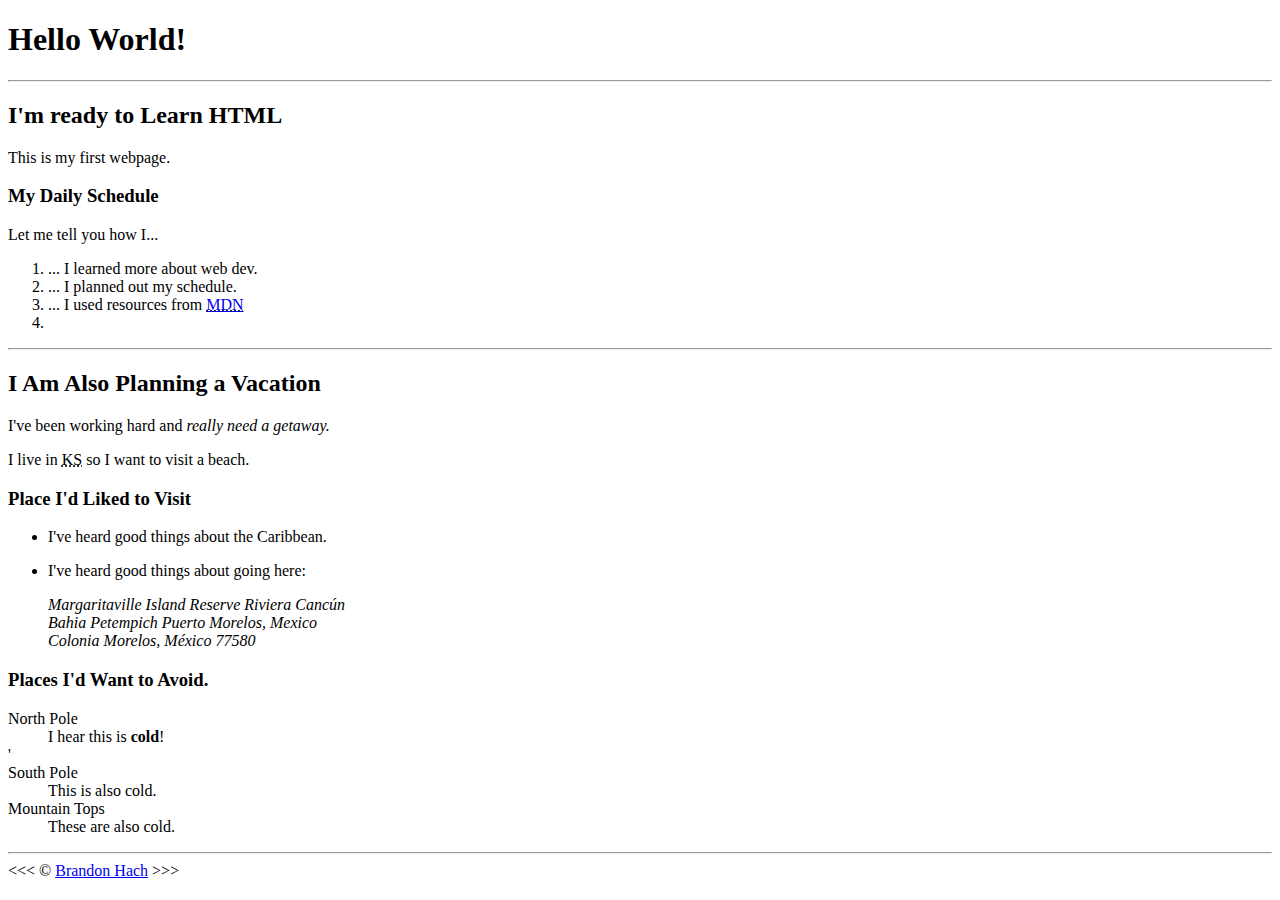
==== website/index.html @ 8697fde5 "added about.html more code in index.html" ====
<!DOCTYPE html>
<html lang="en">

<head>
    <meta charset="UTF-8"> 
    <meta name="author" content="Brandon Hach">
    <meta name="description" content="This page contains all the things I am learning how to create as I learn HMTL.">
    <title>My First Webpage</title>
    <link rel="icon" href="html5.png" type="image/x-icon">
    <link rel="stylesheet" href="main.css" type="text/css">
</head>

<body>
    <h1>Hello World!</h1>

    <hr>

    <h2>I'm ready to Learn HTML</h2>
    <p>This is my first webpage.</p>

    <h3>My Daily Schedule</h3>
    <p>Let me tell you how I...</p>
    <ol>
        <li>... I learned more about web dev.</li>
        <li>... I planned out my schedule.</li>
        <li>... I used resources from <abbr title="Mozilla Developer Network"><a href="https://developer.mozilla.org/">MDN</a></abbr><li>
    </ol>

    <hr>

    <h2>I Am Also Planning a Vacation</h2>
    <p>I've been working hard and <em>really need a getaway.</em></p>
    <p>I live in <abbr title="Kansas">KS</abbr> so I want to visit a beach.</p>

    <h3>Place I'd Liked to Visit</h3>
    <ul>
    <li><p>I've heard good things about the Caribbean.</p></li>
    <li><p>I've heard good things about going here:</p>
    <address>
        Margaritaville Island Reserve Riviera Cancún<br>
        Bahia Petempich Puerto Morelos, Mexico<br>
        Colonia Morelos, México 77580
    </address>
</li>
</ul>

    <!-- TODO: Add more places -->
    <h3>Places I'd Want to Avoid.</h3>
    <dl>
        <dt>North Pole</dt>
        <dd>I hear this is <strong>cold</strong>!</dd>'
        
        <dt>South Pole</dt>
        <dd>This is also cold.</dd>

        <dt>Mountain Tops</dt>
        <dd>These are also cold.</dd>
    </dl>

    <hr>
    &lt;&lt;&lt; &copy; <a href="about.html">Brandon Hach</a> &gt;&gt;&gt;
</body>

</html>
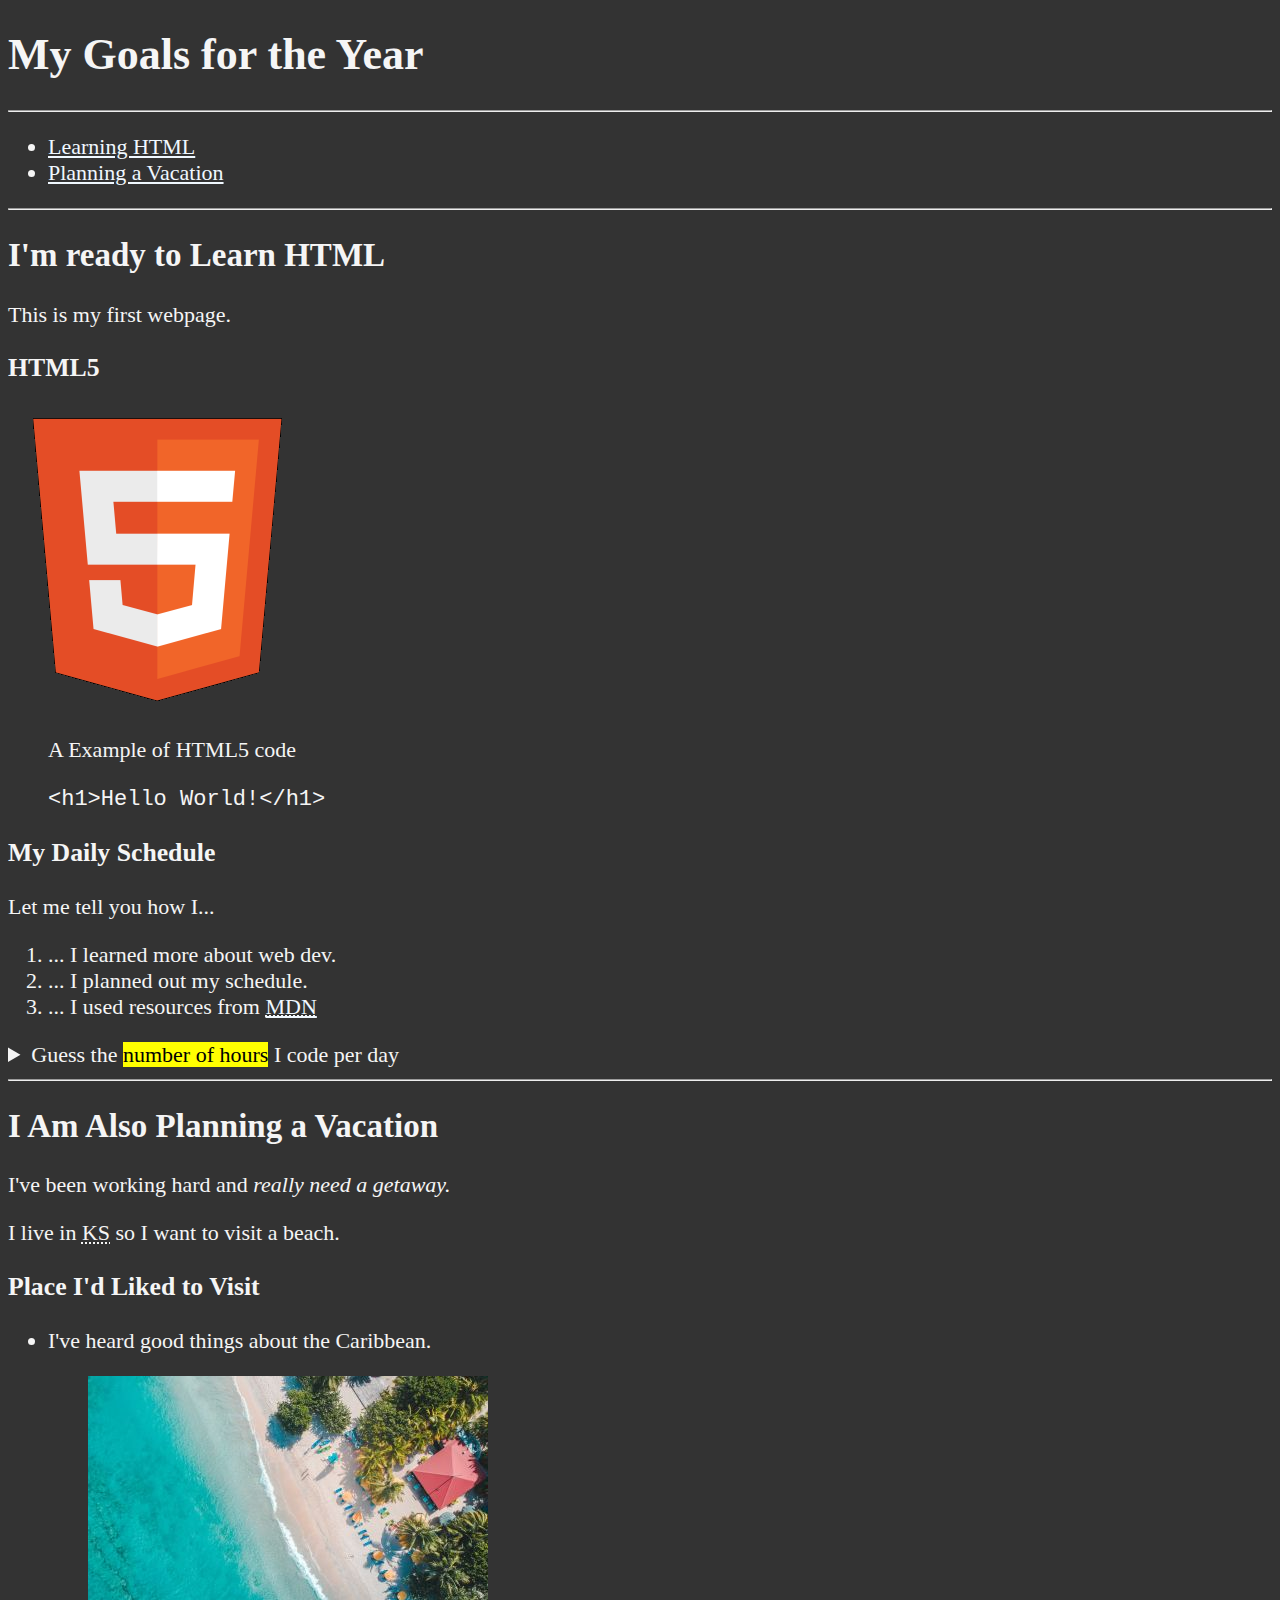
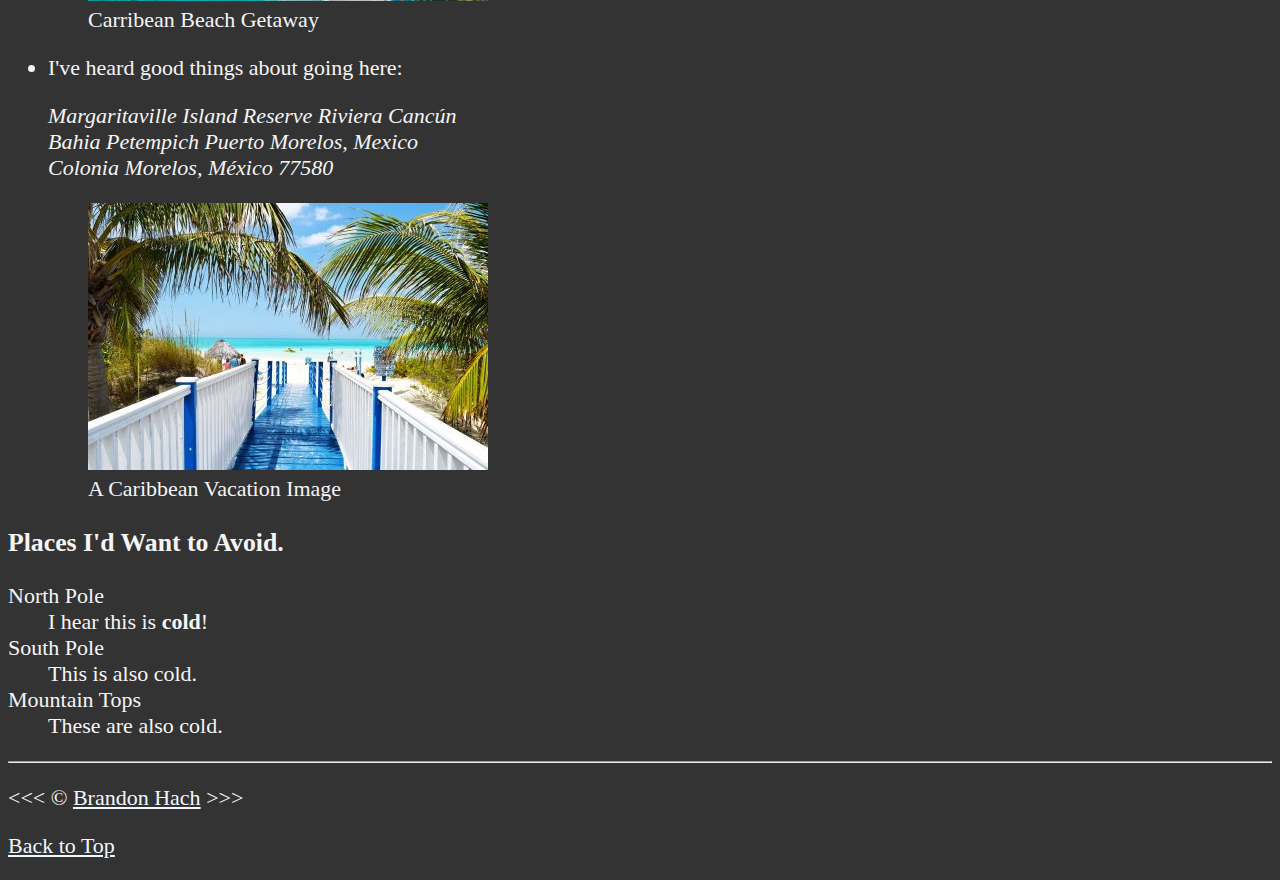
==== commit 7e7d075e: "added img and updated index" ====
--- a/website/index.html
+++ b/website/index.html
@@ -1,64 +1,150 @@
 <!DOCTYPE html>
 <html lang="en">
+	<head>
+		<meta charset="UTF-8" />
+		<meta name="author" content="Brandon Hach" />
+		<meta
+			name="description"
+			content="This page contains all the things I am learning how to create as I learn HMTL."
+		/>
+		<title>My First Webpage</title>
+		<link rel="icon" href="html5.png" type="image/x-icon" />
+		<link rel="stylesheet" href="main.css" type="text/css" />
+		<!-- https://loremipsum.io/
+				https://unsplash.com/ -->
+	</head>
 
-<head>
-    <meta charset="UTF-8"> 
-    <meta name="author" content="Brandon Hach">
-    <meta name="description" content="This page contains all the things I am learning how to create as I learn HMTL.">
-    <title>My First Webpage</title>
-    <link rel="icon" href="html5.png" type="image/x-icon">
-    <link rel="stylesheet" href="main.css" type="text/css">
-</head>
+	<body>
+		<header>
+			<h1>My Goals for the Year</h1>
 
-<body>
-    <h1>Hello World!</h1>
+			<hr />
 
-    <hr>
+			<nav aria-label="primary-navigation">
+				<ul>
+					<li>
+						<a href="#html">Learning HTML</a>
+					</li>
+					<li>
+						<a href="#vacation">Planning a Vacation</a>
+					</li>
+				</ul>
+			</nav>
+		</header>
 
-    <h2>I'm ready to Learn HTML</h2>
-    <p>This is my first webpage.</p>
+		<hr />
+		<main>
+			<article id="html">
+				<h2>I'm ready to Learn HTML</h2>
+				<p>This is my first webpage.</p>
+				<section>
+					<h3>HTML5</h3>
+					<img
+						src="img/html_logo_300x300.png"
+						alt="HTML5 Logo"
+						title="I am learning HTML5"
+						height="300"
+						width="300"
+					/>
+					<figure>
+						<figcaption>A Example of HTML5 code</figcaption>
+						<p>
+							<code>&lt;h1&gt;Hello World!&lt;/h1&gt;</code>
+						</p>
+					</figure>
+				</section>
+				<section>
+					<h3>My Daily Schedule</h3>
+					<p>Let me tell you how I...</p>
+					<ol>
+						<li>... I learned more about web dev.</li>
+						<li>... I planned out my schedule.</li>
+						<li>
+							... I used resources from
+							<abbr title="Mozilla Developer Network"
+								><a href="https://developer.mozilla.org/">MDN</a></abbr
+							>
+						</li>
+					</ol>
+					<aside>
+						<details>
+							<summary>Guess the <mark>number of hours</mark> I code per day</summary>
+							<p>
+								I start at <time datetime="08:00">8 am</time> and I write code for
+								<time datetime="PT3H">3 hours</time> every morning.
+							</p>
+						</details>
+					</aside>
+				</section>
+			</article>
 
-    <h3>My Daily Schedule</h3>
-    <p>Let me tell you how I...</p>
-    <ol>
-        <li>... I learned more about web dev.</li>
-        <li>... I planned out my schedule.</li>
-        <li>... I used resources from <abbr title="Mozilla Developer Network"><a href="https://developer.mozilla.org/">MDN</a></abbr><li>
-    </ol>
+			<hr />
 
-    <hr>
+			<article id="vacation">
+				<h2>I Am Also Planning a Vacation</h2>
+				<p>I've been working hard and <em>really need a getaway.</em></p>
+				<p>I live in <abbr title="Kansas">KS</abbr> so I want to visit a beach.</p>
 
-    <h2>I Am Also Planning a Vacation</h2>
-    <p>I've been working hard and <em>really need a getaway.</em></p>
-    <p>I live in <abbr title="Kansas">KS</abbr> so I want to visit a beach.</p>
+				<section>
+					<h3>Place I'd Liked to Visit</h3>
+					<ul>
+						<li>
+							<p>I've heard good things about the Caribbean.</p>
+							<figure>
+								<img
+									src="img/caribbean.jpg"
+									alt="Caribbean Beach"
+									title="I want to visit a Caribbean beach."
+									width="400"
+									height="225"
+									loading="lazy"
+								/>
+								<figcaption>Carribean Beach Getaway</figcaption>
+							</figure>
+						</li>
+						<li>
+							<p>I've heard good things about going here:</p>
+							<address>
+								Margaritaville Island Reserve Riviera Cancún<br />
+								Bahia Petempich Puerto Morelos, Mexico<br />
+								Colonia Morelos, México 77580
+							</address>
+							<figure>
+								<img
+									src="img/vacation.jpg"
+									alt="Cancún Vacation"
+									title="It's 5 o'Clock Somewhere!"
+									loading="lazy"
+									height="267"
+									width="400"
+								/>
+								<figcaption>A Caribbean Vacation Image</figcaption>
+							</figure>
+						</li>
+					</ul>
+				</section>
+				<!-- TODO: Add more places -->
+				<section>
+					<h3>Places I'd Want to Avoid.</h3>
+					<dl>
+						<dt>North Pole</dt>
+						<dd>I hear this is <strong>cold</strong>!</dd>
 
-    <h3>Place I'd Liked to Visit</h3>
-    <ul>
-    <li><p>I've heard good things about the Caribbean.</p></li>
-    <li><p>I've heard good things about going here:</p>
-    <address>
-        Margaritaville Island Reserve Riviera Cancún<br>
-        Bahia Petempich Puerto Morelos, Mexico<br>
-        Colonia Morelos, México 77580
-    </address>
-</li>
-</ul>
+						<dt>South Pole</dt>
+						<dd>This is also cold.</dd>
 
-    <!-- TODO: Add more places -->
-    <h3>Places I'd Want to Avoid.</h3>
-    <dl>
-        <dt>North Pole</dt>
-        <dd>I hear this is <strong>cold</strong>!</dd>'
-        
-        <dt>South Pole</dt>
-        <dd>This is also cold.</dd>
-
-        <dt>Mountain Tops</dt>
-        <dd>These are also cold.</dd>
-    </dl>
-
-    <hr>
-    &lt;&lt;&lt; &copy; <a href="about.html">Brandon Hach</a> &gt;&gt;&gt;
-</body>
-
-</html>+						<dt>Mountain Tops</dt>
+						<dd>These are also cold.</dd>
+					</dl>
+				</section>
+			</article>
+		</main>
+		<hr />
+		<footer>
+			<p>&lt;&lt;&lt; &copy; <a href="about.html">Brandon Hach</a> &gt;&gt;&gt;</p>
+			<p>
+				<a href="#">Back to Top</a>
+			</p>
+		</footer>
+	</body>
+</html>
--- a/website/main.css
+++ b/website/main.css
@@ -0,0 +1,20 @@
+html {
+    font-size: 22px
+}
+
+body {
+    background-color: #333;
+    color: whitesmoke;
+}
+
+a {
+    color: aliceblue;
+}
+
+a:visited {
+    color: aliceblue;
+}
+
+a:hover, a:active {
+    color: #eee;
+}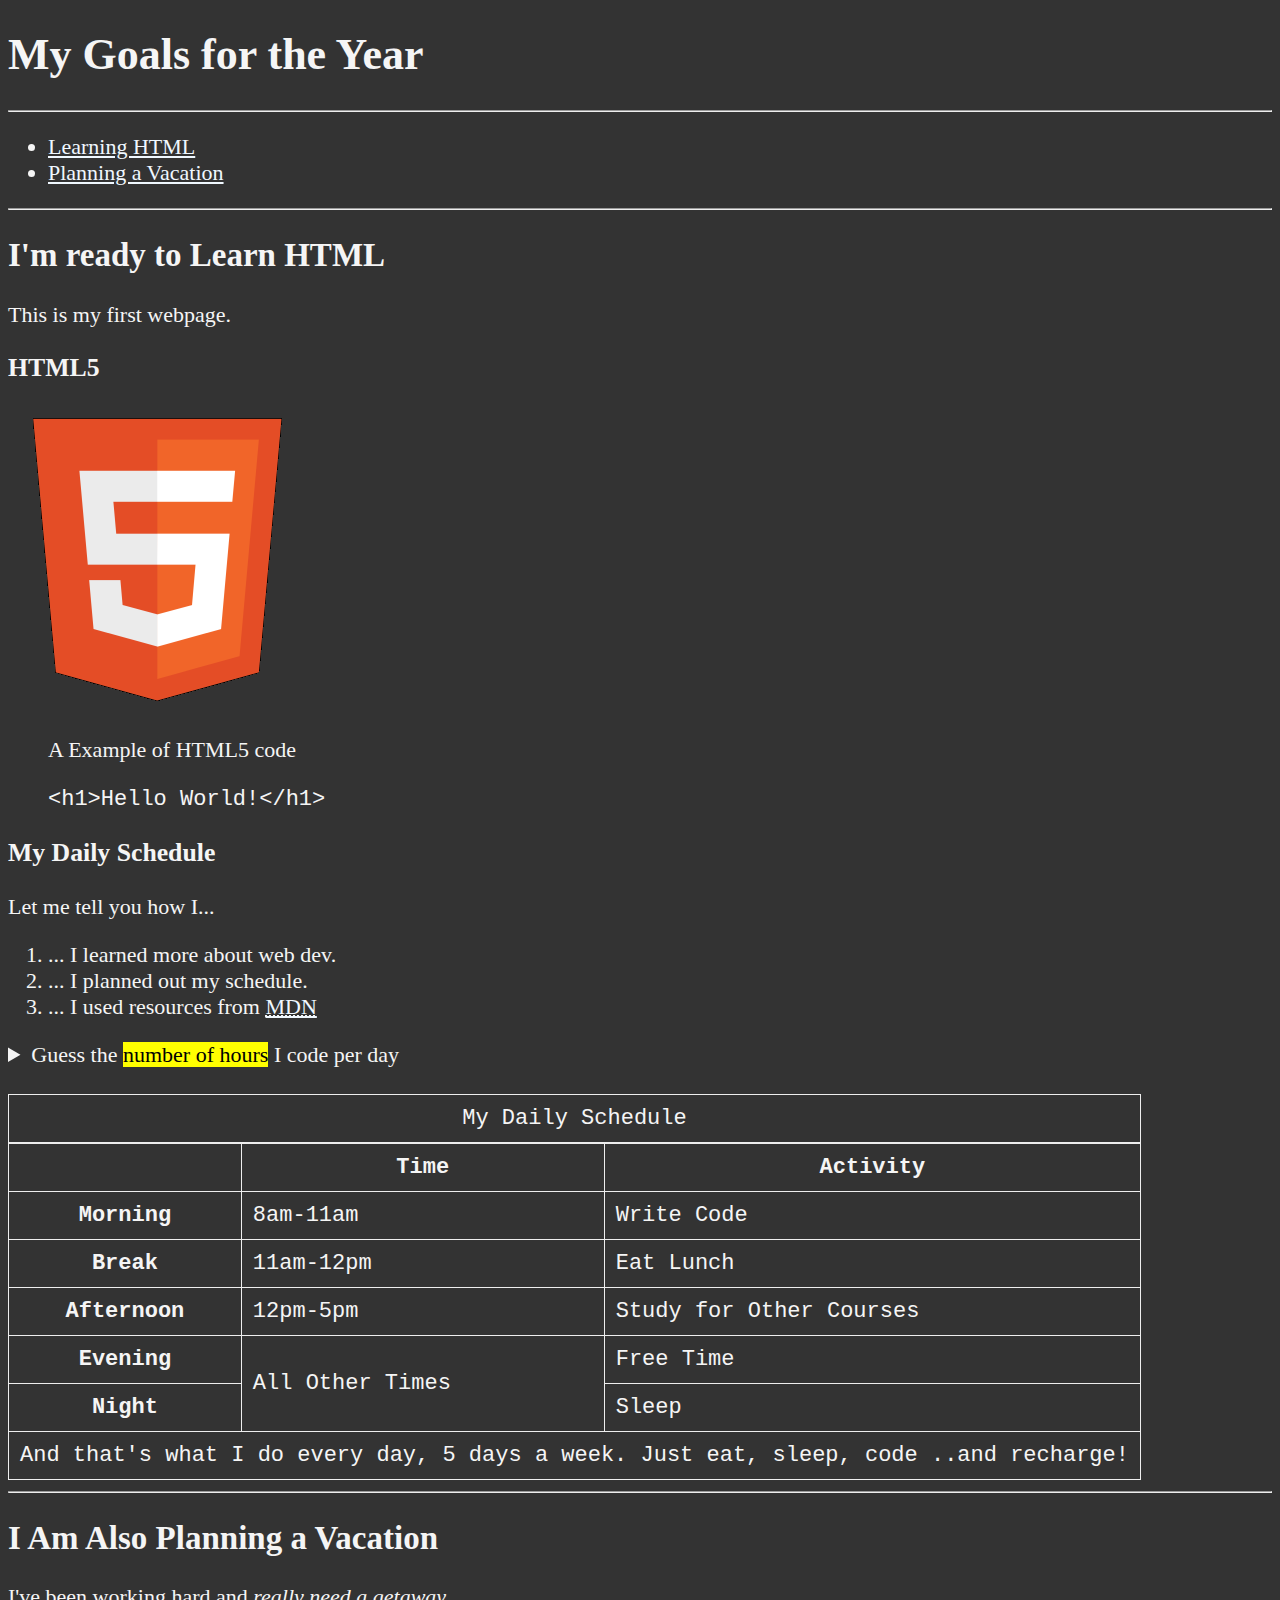
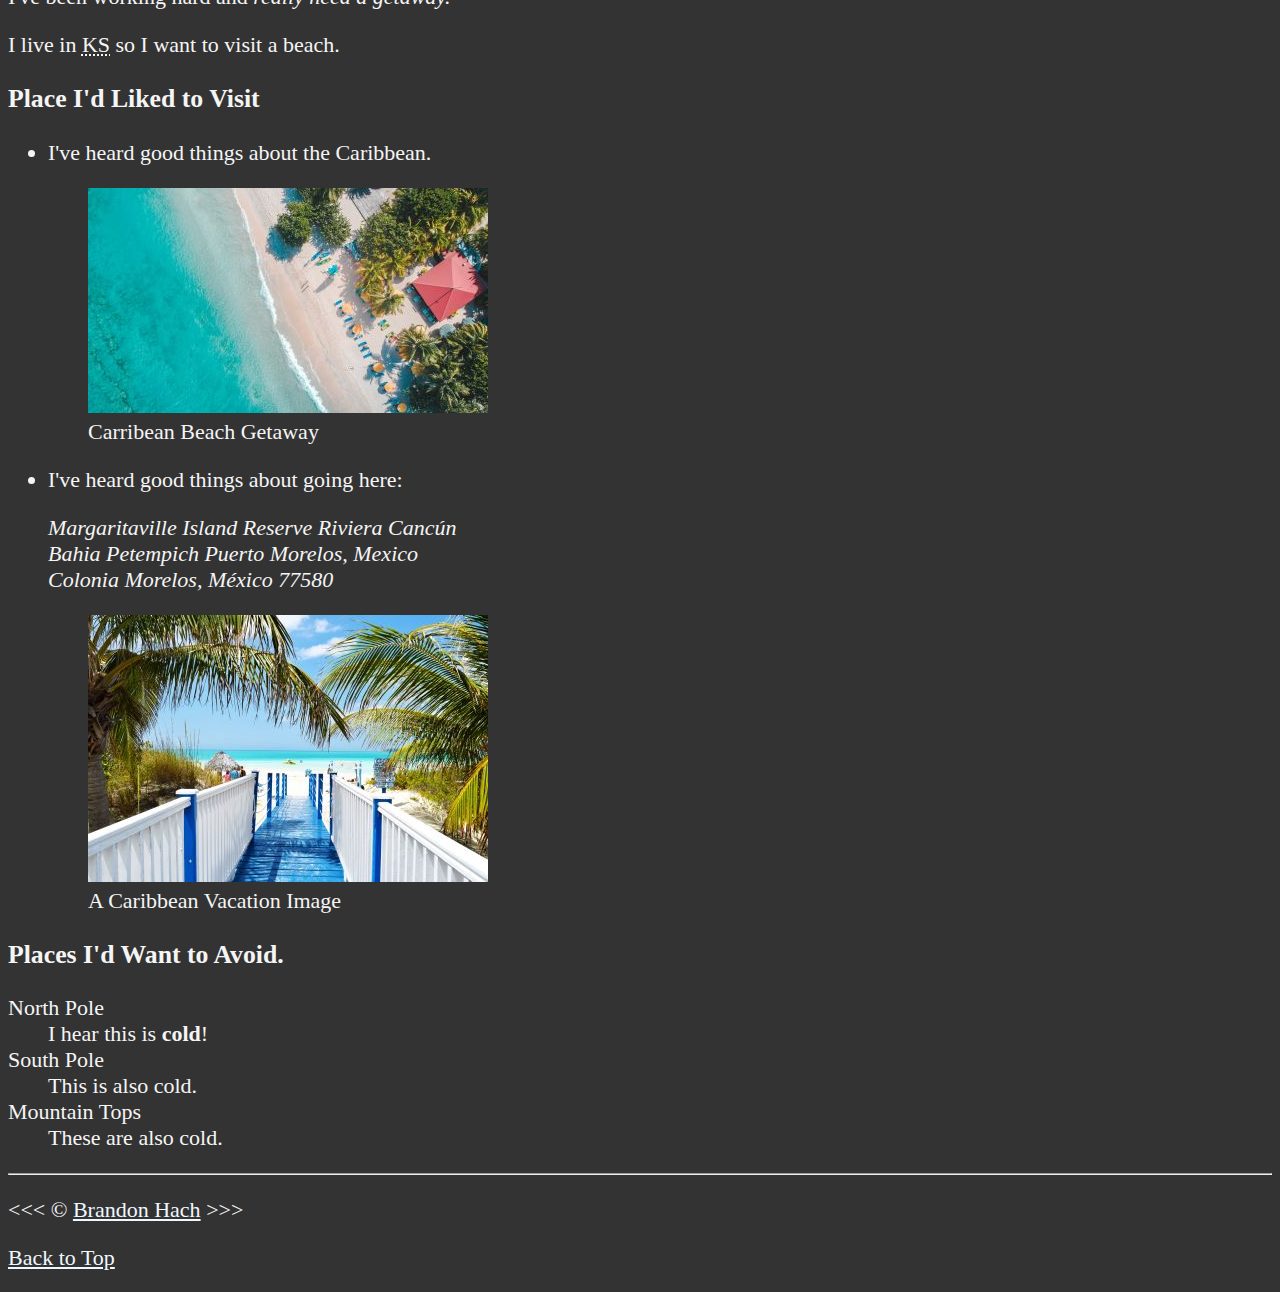
==== commit 3296376f: "Added a table about routines to index.html" ====
--- a/website/index.html
+++ b/website/index.html
@@ -75,6 +75,55 @@
 							</p>
 						</details>
 					</aside>
+					<br />
+					<table>
+						<caption>
+							My Daily Schedule
+						</caption>
+						<thead>
+							<tr>
+								<th>&nbsp;</th>
+								<th scope="col">Time</th>
+								<th scope="col">Activity</th>
+							</tr>
+						</thead>
+						<tbody>
+							<tr>
+								<th scope="row">Morning</th>
+								<td><time datetime="8:00">8am</time>-<time datetime="11:00">11am</time></td>
+								<td>Write Code</td>
+							</tr>
+							<tr>
+								<th scope="row">Break</th>
+								<td><time datetime="11:00">11am</time>-<time datetime="12:00">12pm</time></td>
+								<td>Eat Lunch</td>
+							</tr>
+							<tr>
+								<th scope="row">Afternoon</th>
+								<td><time datetime="12:00">12pm</time>-<time datetime="17:00">5pm</time></td>
+								<td>Study for Other Courses</td>
+							</tr>
+							<tr>
+								<th scope="row">Evening</th>
+								<td rowspan="2">All Other Times</td>
+								<td>Free Time</td>
+							</tr>
+							<tr>
+								<th scope="row">Night</th>
+								<td>Sleep</td>
+							</tr>
+						</tbody>
+						<tfoot>
+							<tr>
+								<tr>
+									<td colspan="3">
+									And that's what I do every day, 5 days a week. 
+									Just eat, sleep, code ..and recharge!
+									</td>
+								</tr>
+							</tr>
+						</tfoot>
+					</table>
 				</section>
 			</article>
 
--- a/website/main.css
+++ b/website/main.css
@@ -17,4 +17,11 @@
 
 a:hover, a:active {
     color: #eee;
+}
+
+table, tr, th, td, caption {
+    border: 1px solid #eee;
+    font-family: 'Courier New', Courier, monospace;
+    border-collapse: collapse;
+    padding: 0.5rem;
 }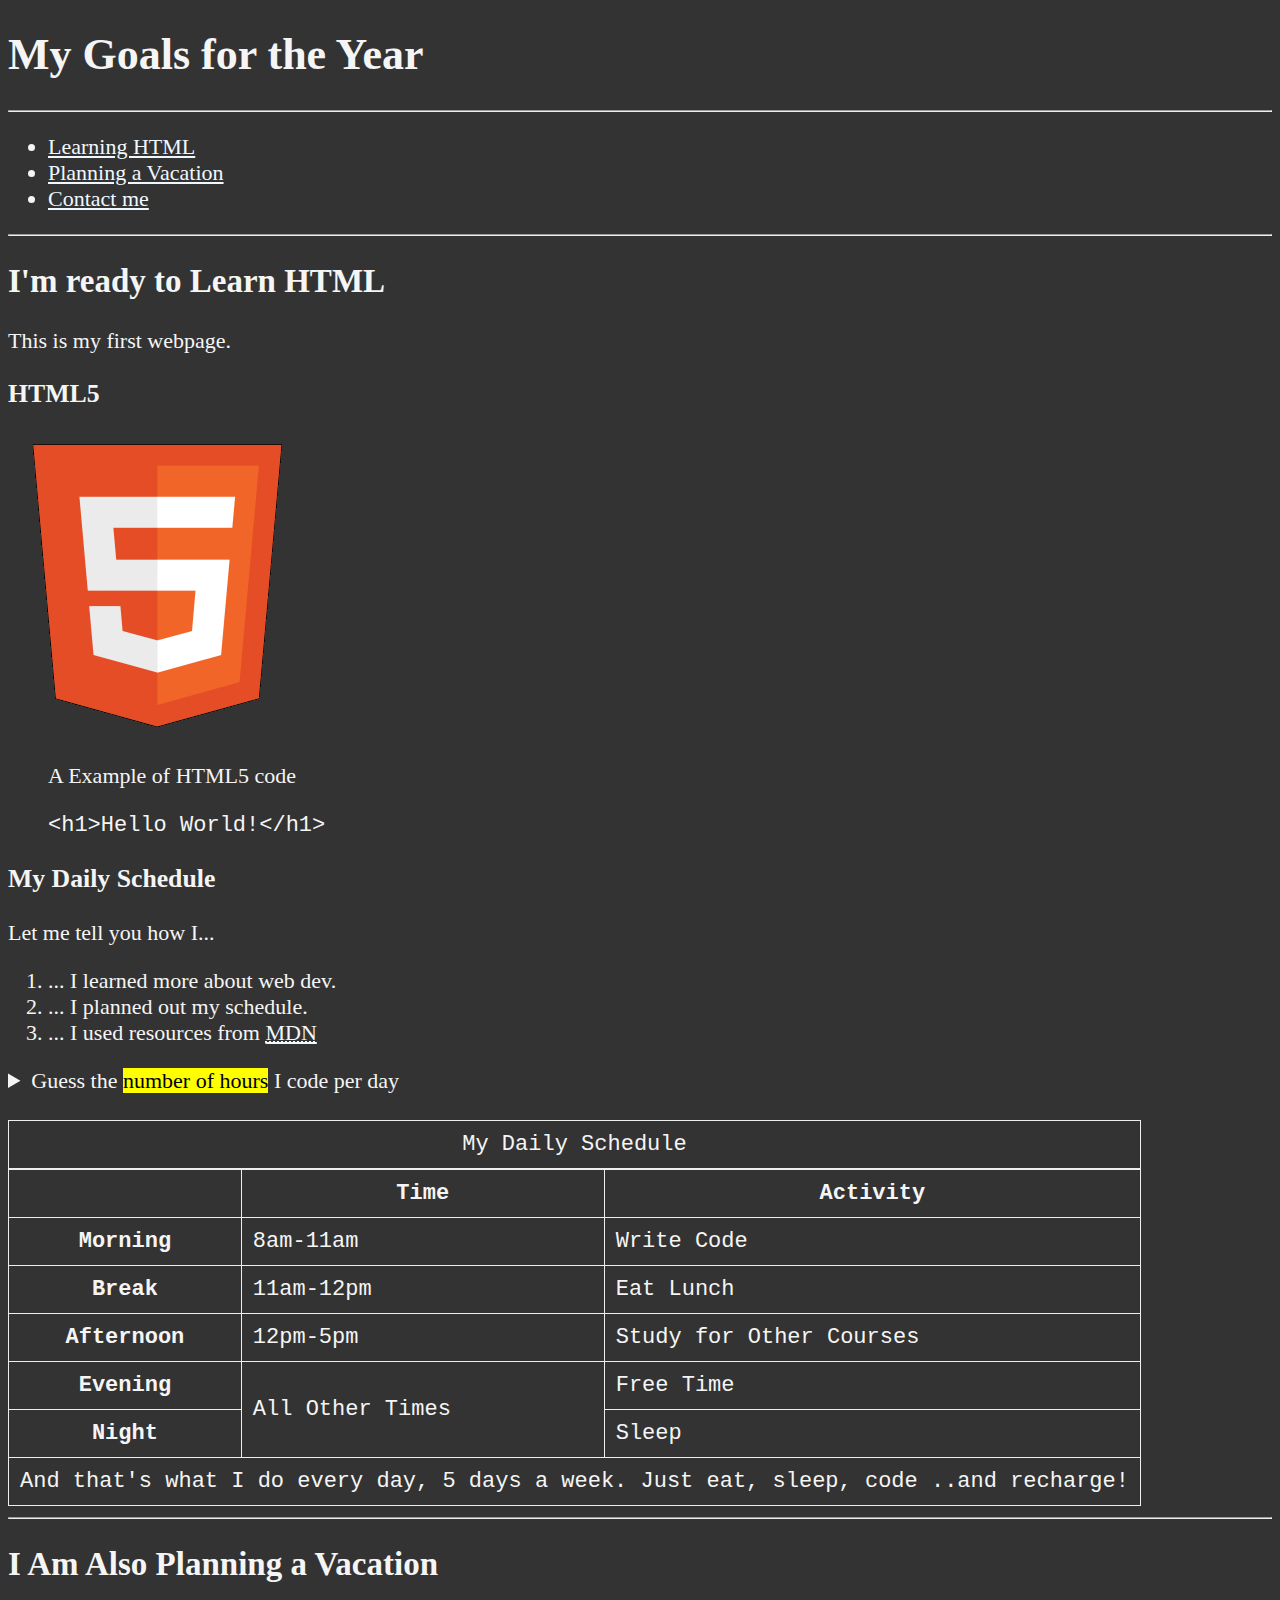
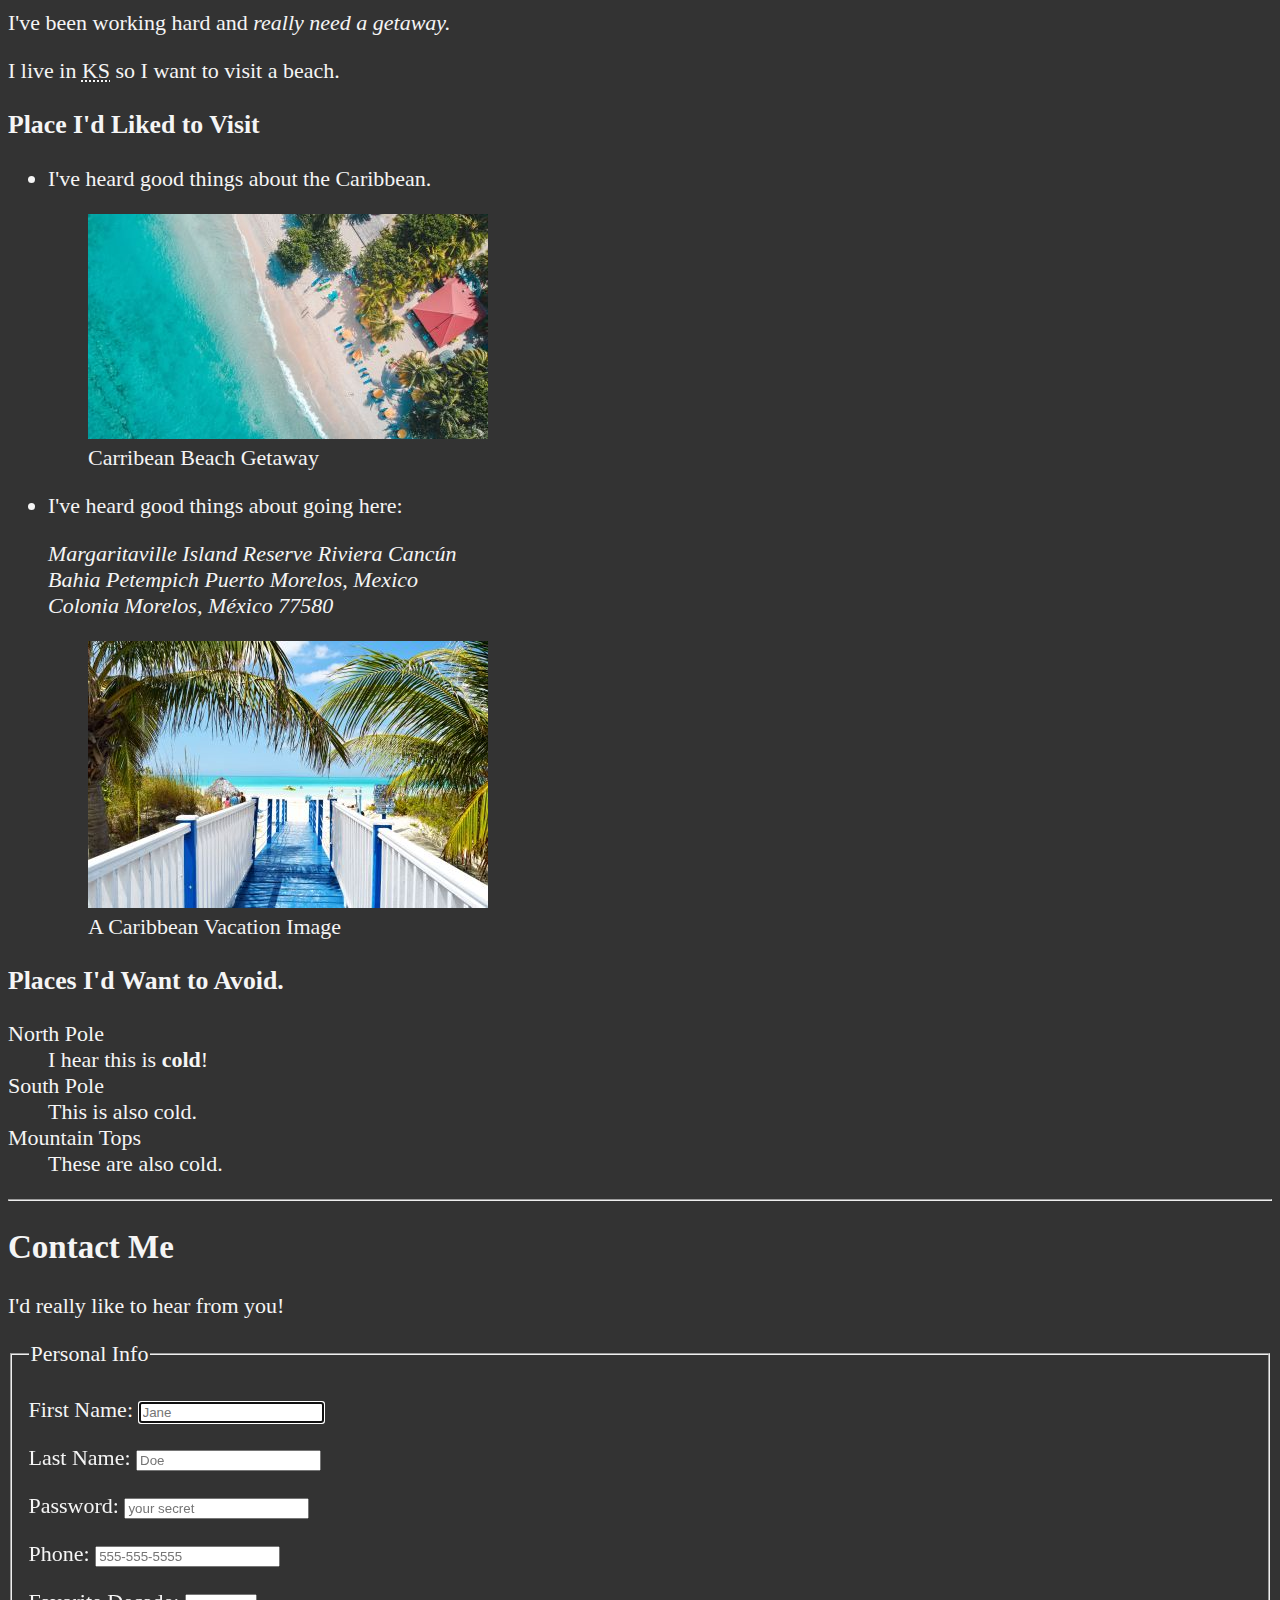
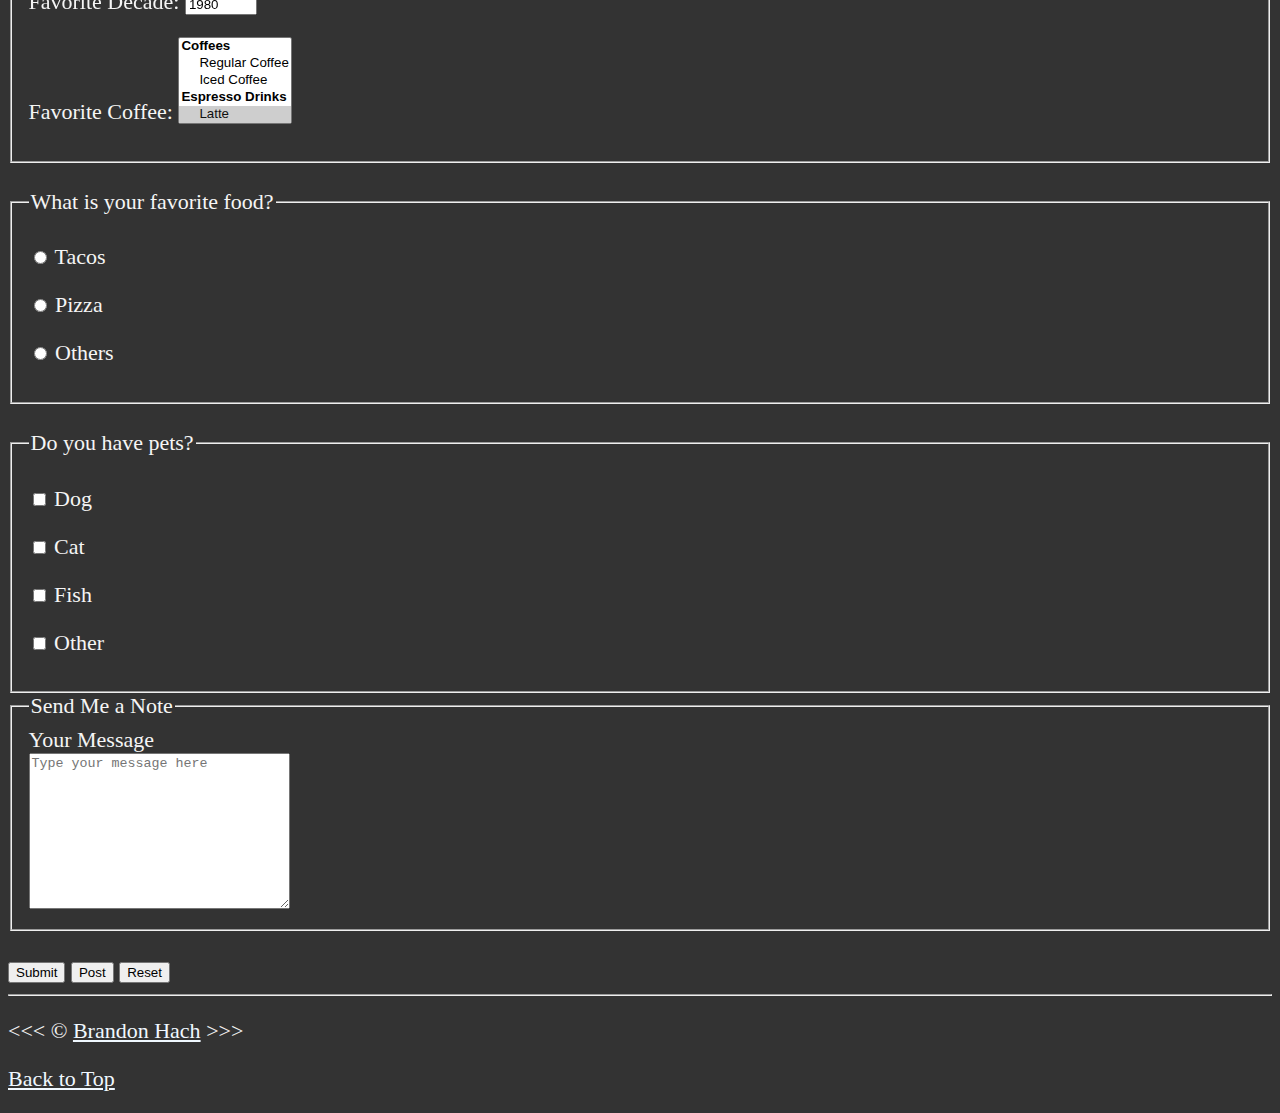
==== commit c8dcd832: "Added Contact Me in index.html" ====
--- a/website/index.html
+++ b/website/index.html
@@ -27,6 +27,9 @@
 					</li>
 					<li>
 						<a href="#vacation">Planning a Vacation</a>
+					</li>
+					<li>
+						<a href="#contact">Contact me</a>
 					</li>
 				</ul>
 			</nav>
@@ -115,12 +118,9 @@
 						</tbody>
 						<tfoot>
 							<tr>
-								<tr>
-									<td colspan="3">
-									And that's what I do every day, 5 days a week. 
-									Just eat, sleep, code ..and recharge!
-									</td>
-								</tr>
+								<td colspan="3">
+									And that's what I do every day, 5 days a week. Just eat, sleep, code ..and recharge!
+								</td>
 							</tr>
 						</tfoot>
 					</table>
@@ -187,6 +187,150 @@
 					</dl>
 				</section>
 			</article>
+
+			<hr />
+
+			<article id="contact">
+				<h2>Contact Me</h2>
+				<p>I'd really like to hear from you!</p>
+
+				<form action="https://httpbin.org/get" method="get">
+					<fieldset>
+						<legend>Personal Info</legend>
+						<p>
+							<label for="firstname">First Name:</label>
+							<input
+								type="text"
+								name="first"
+								id="firstName"
+								placeholder="Jane"
+								autocomplete="on"
+								required
+								autofocus
+							/>
+						</p>
+						<p>
+							<label for="lastname">Last Name:</label>
+							<input
+								type="text"
+								name="first"
+								id="lastname"
+								placeholder="Doe"
+								autocomplete="on"
+								required
+							/>
+						</p>
+						<p>
+							<label for="password">Password:</label>
+							<input type="password" name="password" id="password" placeholder="your secret" required />
+						</p>
+						<p>
+							<label for="phone">Phone:</label>
+							<input
+								type="tel"
+								name="phone"
+								id="phone"
+								placeholder="555-555-5555"
+								pattern="[0-9]{3}-[0-9]{3}-[0-9]{4}"
+								required
+							/>
+						</p>
+						<p>
+							<label for="decade">Favorite Decade:</label>
+							<input
+								type="number"
+								name="decade"
+								id="decade"
+								min="1950"
+								max="2020"
+								step="10"
+								value="1980"
+								required
+							/>
+						</p>
+						<p>
+							<label for="coffee">Favorite Coffee:</label>
+							<select name="coffee" id="coffee" multiple size="5">
+								<optgroup label="Coffees">
+									<option value="regular coffee">Regular Coffee</option>
+									<option value="iced coffee">Iced Coffee</option>
+								</optgroup>
+								<optgroup label="Espresso Drinks">
+									<option value="latte" selected>Latte</option>
+									<option value="cappuccino">Cappuccino</option>
+									<option value="cortado">Cortado</option>
+									<option value="americano">Americano</option>
+									<option value="other">Other</option>
+								</optgroup>
+							</select>
+						</p>
+						<!-- <p>
+						<label for="coffee">Favorite Coffee:</label>
+						<input type="text" name="coffee" id="coffee" list="coffee-list">
+						<datalist id="coffee-list">
+							<option value="coffee">
+							<option value="latte">
+							<option value="espresso">
+							<option value="cortado">
+							<option value="americano">
+							<option value="other">
+						</datalist>
+					</p> -->
+					</fieldset>
+					<br />
+					<fieldset>
+						<legend>What is your favorite food?</legend>
+						<p>
+							<input type="radio" name="food" id="tacos" value="tacos" />
+							<label for="tacos">Tacos</label>
+						</p>
+						<p>
+							<input type="radio" name="food" id="pizza" value="pizza" />
+							<label for="pizza">Pizza</label>
+						</p>
+						<p>
+							<input type="radio" name="food" id="other" value="other" />
+							<label for="other">Others</label>
+						</p>
+					</fieldset>
+					<br />
+					<fieldset>
+						<legend>Do you have pets?</legend>
+						<p>
+							<input type="checkbox" name="pets" id="dog" value="dog" />
+							<label for="dog">Dog</label>
+						</p>
+						<p>
+							<input type="checkbox" name="pets" id="cat" value="cat" />
+							<label for="cat">Cat</label>
+						</p>
+						<p>
+							<input type="checkbox" name="pets" id="fish" value="fish" />
+							<label for="fish">Fish</label>
+						</p>
+						<p>
+							<input type="checkbox" name="pets" id="otherpet" value="otherpet" />
+							<label for="otherpet">Other</label>
+						</p>
+					</fieldset>
+					<fieldset>
+						<legend>Send Me a Note</legend>
+						<label for="message">Your Message</label>
+						<br />
+						<textarea
+							name="message"
+							id="message"
+							cols="30"
+							rows="10"
+							placeholder="Type your message here"
+						></textarea>
+					</fieldset>
+					<br />
+					<button type="submit">Submit</button>
+					<button type="submit" formaction="https://httpbin.org/post" formmethod="post">Post</button>
+					<button type="reset">Reset</button>
+				</form>
+			</article>
 		</main>
 		<hr />
 		<footer>
